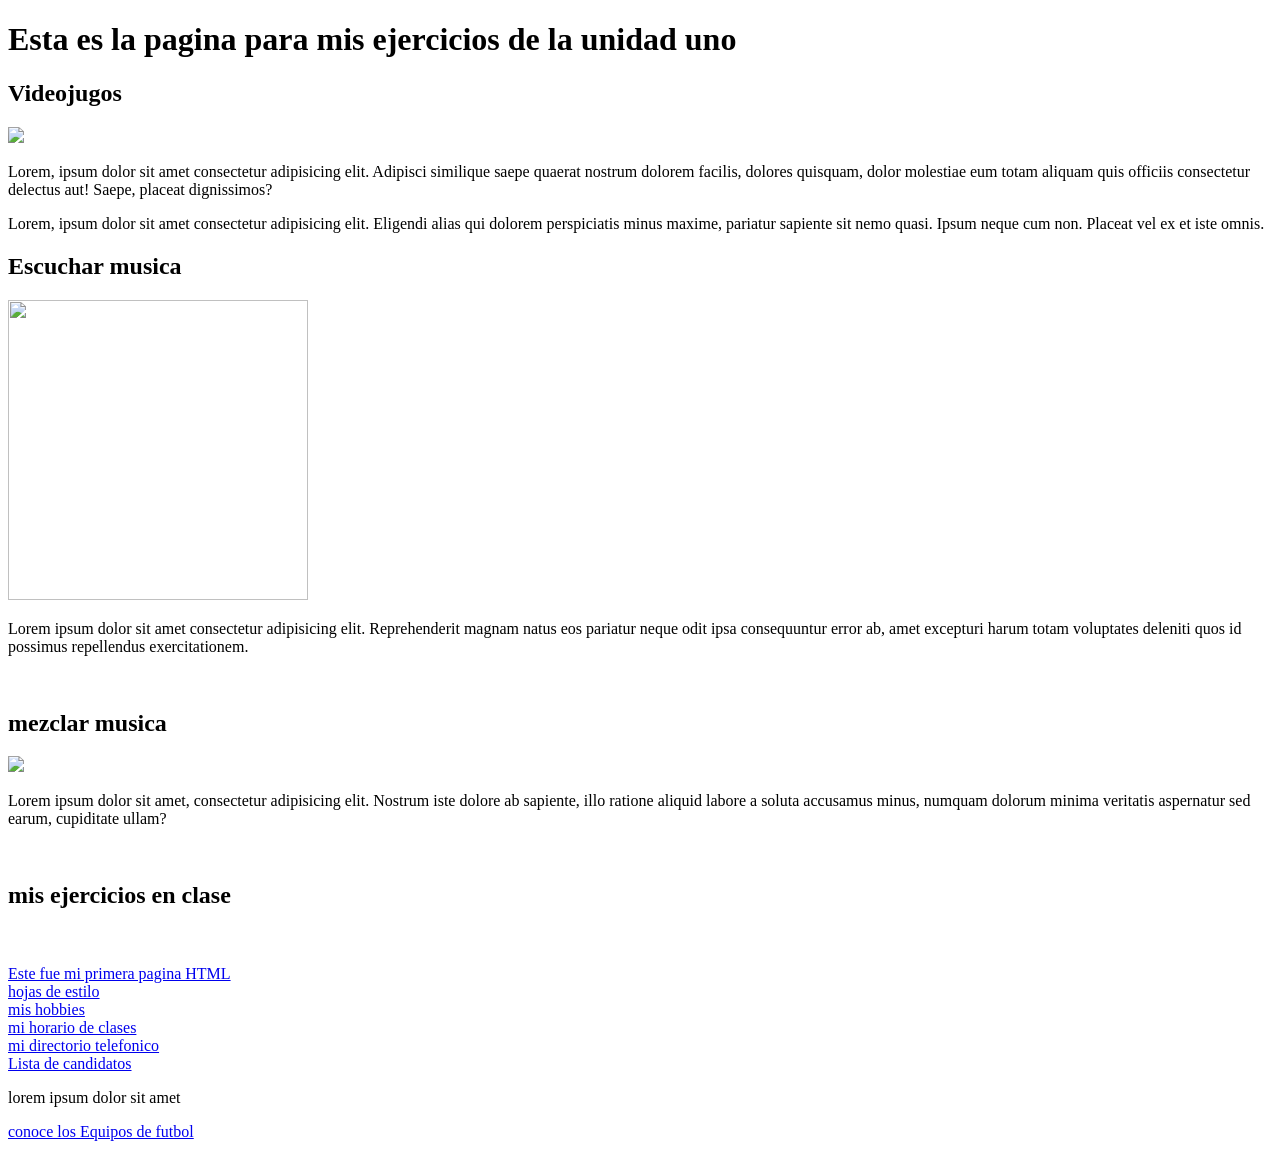
==== index.html @ 0fa131ed "Initial commit" ====
<!DOCTYPE html>
<html>

	<head>
	 <title> Pagina principal </title>
	</head>

	<body>

	 <h1>Esta es la pagina para mis ejercicios de la unidad uno
	 </h1>
	
	
	 <h2> Videojugos </h2>
	 <a href="https://www.ubisoft.com/es-mx/game/rainbow-six/siege/marketplace" target="_blank">
		 <img src="imagenes/descarga2.jpg">
	 </a> 
	 <br>
	 <p>
		Lorem, ipsum dolor sit amet consectetur adipisicing elit. Adipisci similique saepe quaerat nostrum dolorem facilis, dolores quisquam, dolor molestiae eum totam aliquam quis officiis consectetur delectus aut! Saepe, placeat dignissimos?
	 </p>
	 <p>
		Lorem, ipsum dolor sit amet consectetur adipisicing elit. Eligendi alias qui dolorem perspiciatis minus maxime, pariatur sapiente sit nemo quasi. Ipsum neque cum non. Placeat vel ex et iste omnis.
	 </p>


	 <h2> Escuchar musica </h2>
	 <a href="https://open.spotify.com/intl-es" target="_blank">
		 <img src="imagenes/descarga3.jpg" width="300px" height="300px">
	 </a>
	 <p>
		Lorem ipsum dolor sit amet consectetur adipisicing elit. Reprehenderit magnam natus eos pariatur neque odit ipsa consequuntur error ab, amet excepturi harum totam voluptates deleniti quos id possimus repellendus exercitationem.
	 </p>
	 <br>

	 <h2> mezclar musica </h2>
	 <a href="https://rekordbox.com/es/" target="_blank">
		<img src="imagenes/descarga1.jpg">
	 </a>
	 <p>
		Lorem ipsum dolor sit amet, consectetur adipisicing elit. Nostrum iste dolore ab sapiente, illo ratione aliquid labore a soluta accusamus minus, numquam dolorum minima veritatis aspernatur sed earum, cupiditate ullam?
	 </p>
	 <br>
	 <h2> mis ejercicios en clase </h2>
	 <br>
	 <br>

	 <a href="ejemplo.html">Este fue mi primera pagina HTML </a>
	 <br>
	 <a href="tipos de hojasestilo.html">hojas de estilo
	 <br>

	 <a href="hobbies.html"> mis hobbies </a>
	 <br>
	 <a href="Tablas/Horario-Clases.html"> mi horario de clases </a>
	 <br>
	 <a href="Tablas/Directorio-Telefonico.html"> mi directorio telefonico </a>

	 <br>
	 <a href="Tablas/Candidatos.html">Lista de candidatos</a>

	 <br>
	 <p>lorem ipsum dolor sit amet</p>

	 <a href="equipos de futbol.html"> conoce los Equipos de futbol</a>


	</body>
</html>
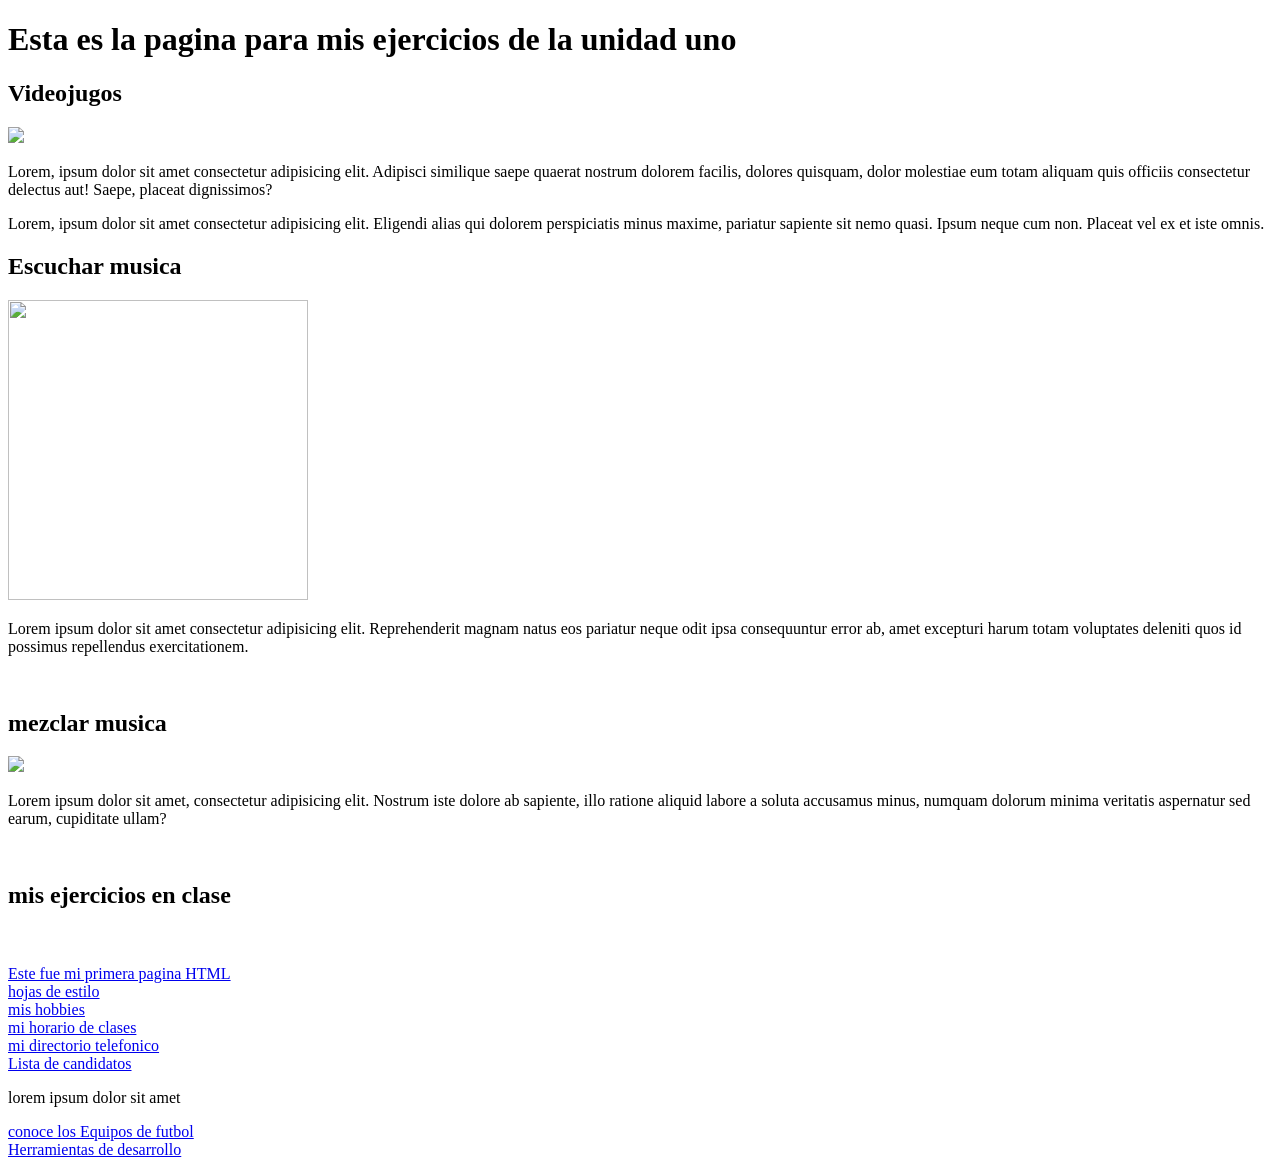
==== commit f8e129ec: "a" ====
--- a/index.html
+++ b/index.html
@@ -63,6 +63,8 @@
 	 <p>lorem ipsum dolor sit amet</p>
 
 	 <a href="equipos de futbol.html"> conoce los Equipos de futbol</a>
+	 <br>
+	 <a href="Herramienta-de-desarollo.html"> Herramientas de desarrollo </a>
 
 
 	</body>
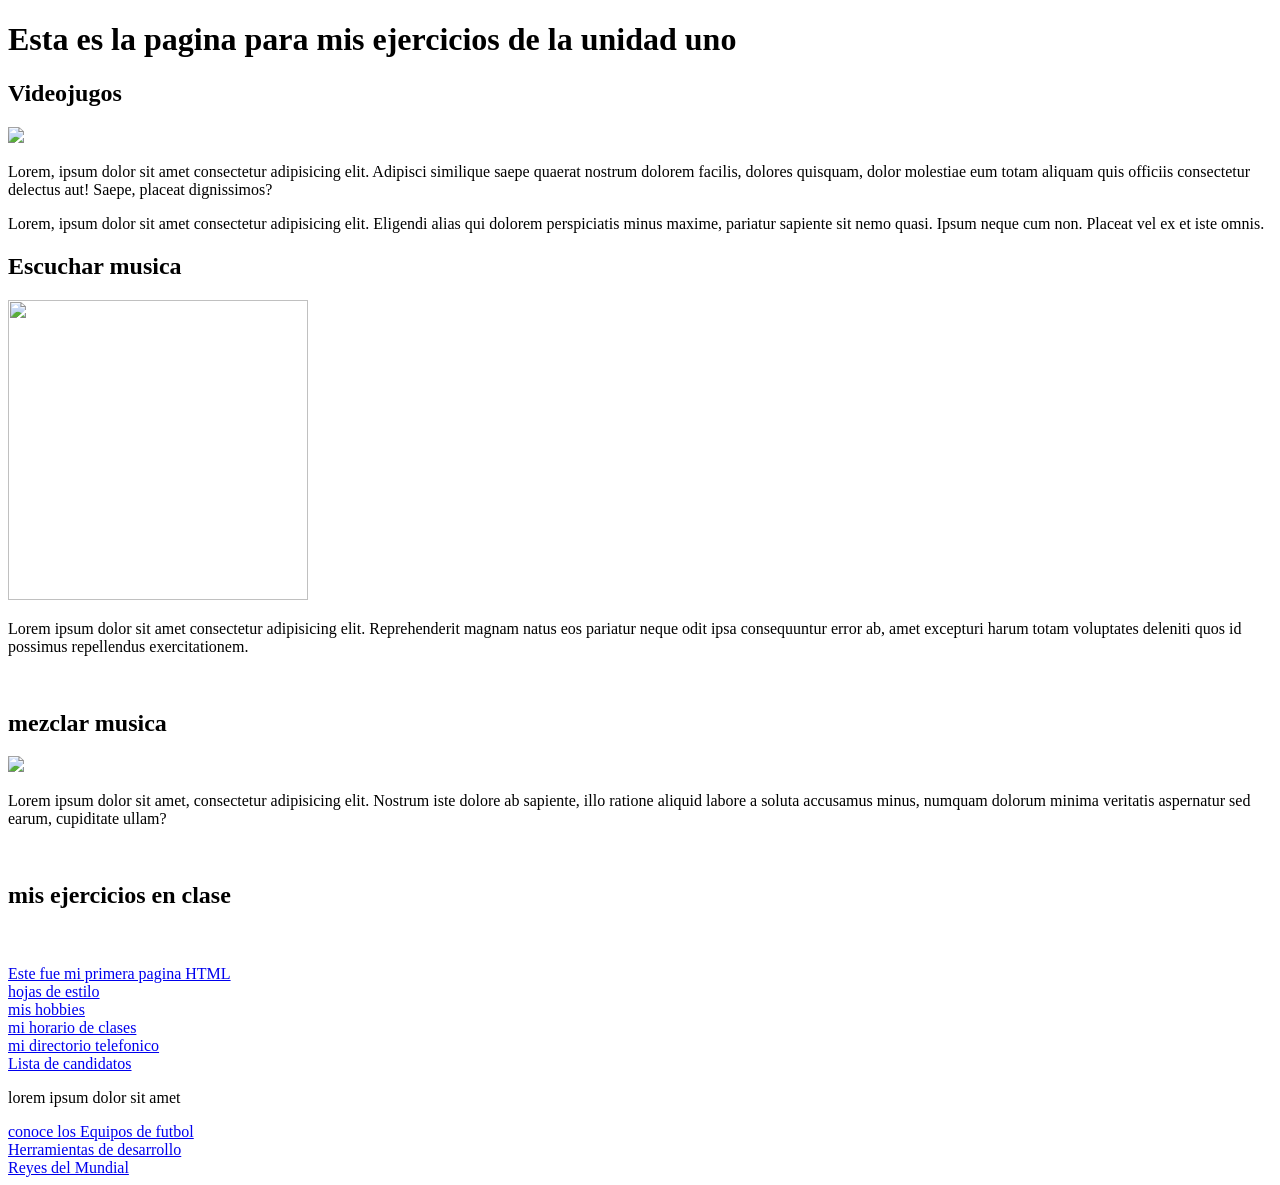
==== commit dc45c4c5: "a" ====
--- a/index.html
+++ b/index.html
@@ -65,6 +65,8 @@
 	 <a href="equipos de futbol.html"> conoce los Equipos de futbol</a>
 	 <br>
 	 <a href="Herramienta-de-desarollo.html"> Herramientas de desarrollo </a>
+	 <br>
+	 <a href="Tablas/reyes_del_mundial.html"> Reyes del Mundial </a>
 
 
 	</body>
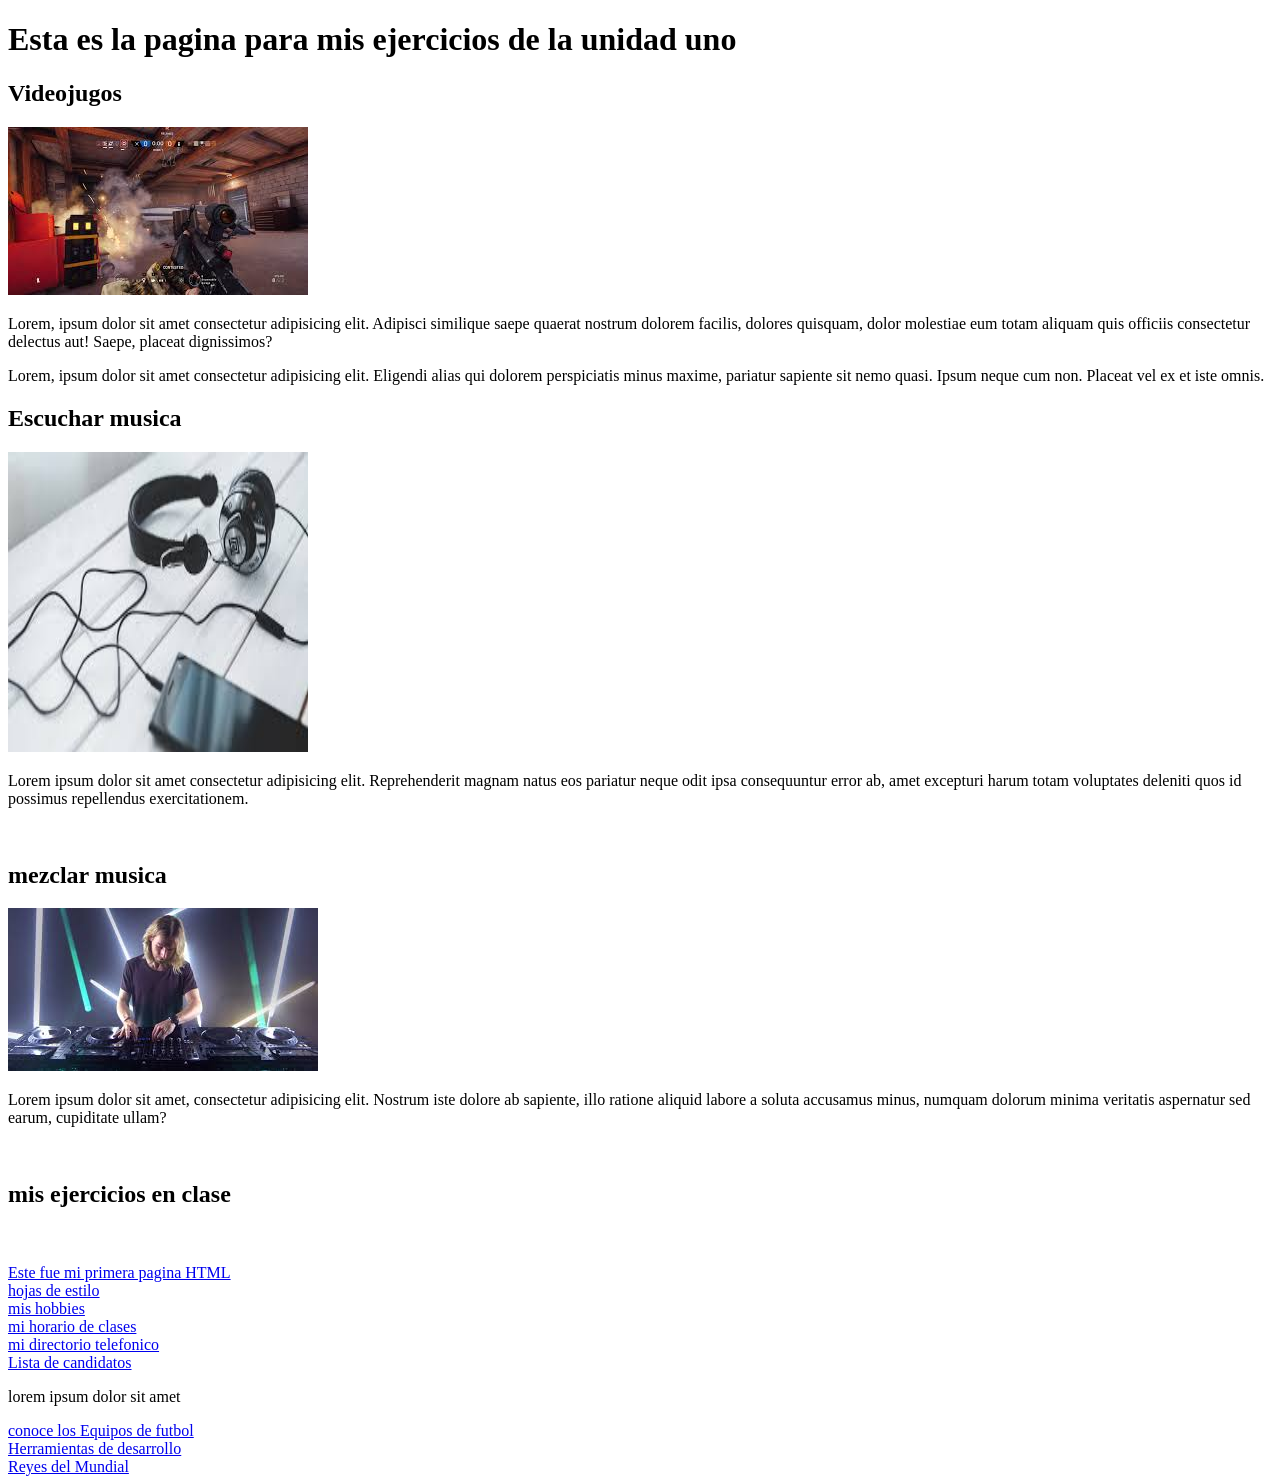
==== commit 90b57d10: "Fix image source paths to use 'Imagenes'" ====
--- a/index.html
+++ b/index.html
@@ -13,7 +13,7 @@
 	
 	 <h2> Videojugos </h2>
 	 <a href="https://www.ubisoft.com/es-mx/game/rainbow-six/siege/marketplace" target="_blank">
-		 <img src="imagenes/descarga2.jpg">
+		 <img src="Imagenes/descarga2.jpg">
 	 </a> 
 	 <br>
 	 <p>
@@ -26,7 +26,7 @@
 
 	 <h2> Escuchar musica </h2>
 	 <a href="https://open.spotify.com/intl-es" target="_blank">
-		 <img src="imagenes/descarga3.jpg" width="300px" height="300px">
+		 <img src="Imagenes/descarga3.jpg" width="300px" height="300px">
 	 </a>
 	 <p>
 		Lorem ipsum dolor sit amet consectetur adipisicing elit. Reprehenderit magnam natus eos pariatur neque odit ipsa consequuntur error ab, amet excepturi harum totam voluptates deleniti quos id possimus repellendus exercitationem.
@@ -35,7 +35,7 @@
 
 	 <h2> mezclar musica </h2>
 	 <a href="https://rekordbox.com/es/" target="_blank">
-		<img src="imagenes/descarga1.jpg">
+		<img src="Imagenes/descarga1.jpg">
 	 </a>
 	 <p>
 		Lorem ipsum dolor sit amet, consectetur adipisicing elit. Nostrum iste dolore ab sapiente, illo ratione aliquid labore a soluta accusamus minus, numquam dolorum minima veritatis aspernatur sed earum, cupiditate ullam?
@@ -70,4 +70,4 @@
 
 
 	</body>
-</html>+</html>
